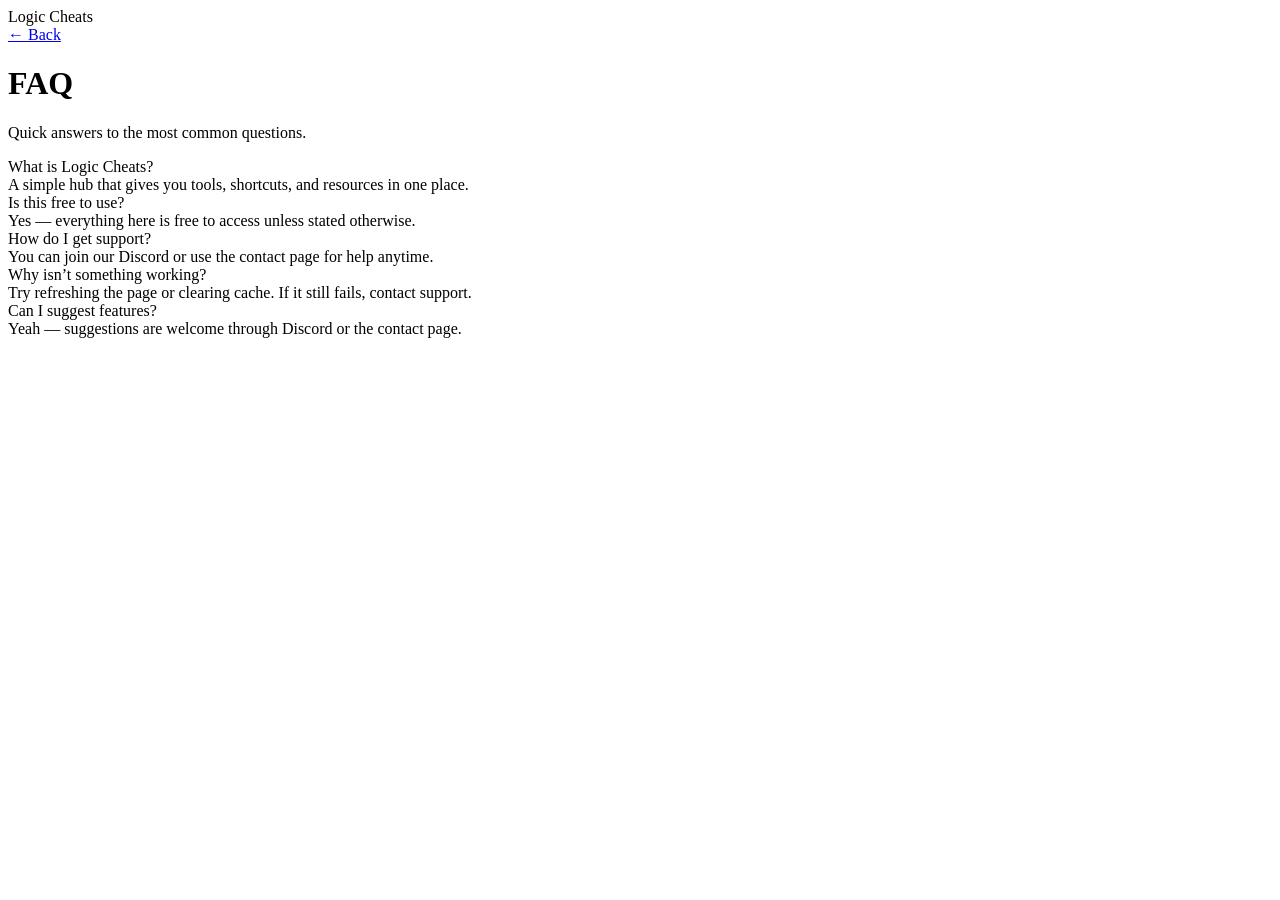
==== faq.html @ 94d3efb5 "Update faq.html" ====
<!DOCTYPE html>
<html lang="en">
<head>
  <meta charset="UTF-8" />
  <meta name="viewport" content="width=device-width, initial-scale=1.0" />
  <title>FAQ | Logic Cheats</title>

  <link rel="preconnect" href="https://fonts.googleapis.com">
  <link rel="preconnect" href="https://fonts.gstatic.com" crossorigin>
  <link href="https://fonts.googleapis.com/css2?family=Inter:wght@400;600;700;800&display=swap" rel="stylesheet">
  <link rel="icon" href="/logo.png" sizes="32x32">
<link rel="icon" href="/logo.png" sizes="16x16">
<link rel="apple-touch-icon" href="/logo.png">

  <link rel="stylesheet" href="./faq.css">
</head>

<body>
  <div class="glow"></div>
  <div class="glow2"></div>

  <div class="header">
    <div class="logo">Logic Cheats</div>
    <a class="back" href="https://logiccheats.xyz">← Back</a>
  </div>

  <div class="page">

    <div class="top">
      <h1 class="title">FAQ</h1>
      <p class="subtitle">Quick answers to the most common questions.</p>
    </div>

    <div class="faq">

      <div class="item">
        <div class="q">What is Logic Cheats?</div>
        <div class="a">A simple hub that gives you tools, shortcuts, and resources in one place.</div>
      </div>

      <div class="item">
        <div class="q">Is this free to use?</div>
        <div class="a">Yes — everything here is free to access unless stated otherwise.</div>
      </div>

      <div class="item">
        <div class="q">How do I get support?</div>
        <div class="a">You can join our Discord or use the contact page for help anytime.</div>
      </div>

      <div class="item">
        <div class="q">Why isn’t something working?</div>
        <div class="a">Try refreshing the page or clearing cache. If it still fails, contact support.</div>
      </div>

      <div class="item">
        <div class="q">Can I suggest features?</div>
        <div class="a">Yeah — suggestions are welcome through Discord or the contact page.</div>
      </div>

    </div>

  </div>

</body>
</html>
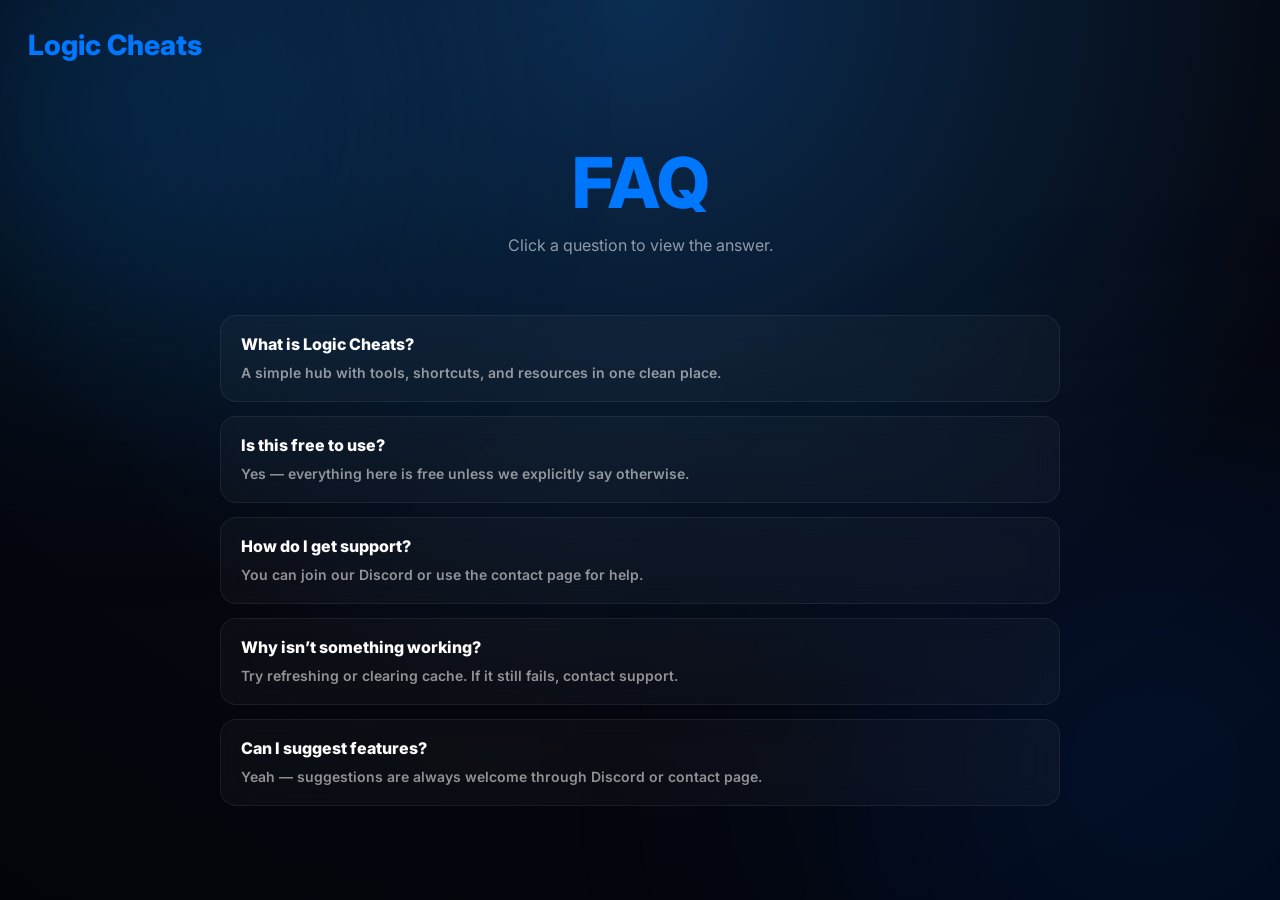
==== commit 83c9f986: "Update faq.html" ====
--- a/faq.html
+++ b/faq.html
@@ -1,4 +1,3 @@
-
 <!DOCTYPE html>
 <html lang="en">
 <head>
@@ -9,9 +8,6 @@
   <link rel="preconnect" href="https://fonts.googleapis.com">
   <link rel="preconnect" href="https://fonts.gstatic.com" crossorigin>
   <link href="https://fonts.googleapis.com/css2?family=Inter:wght@400;600;700;800&display=swap" rel="stylesheet">
-  <link rel="icon" href="/logo.png" sizes="32x32">
-<link rel="icon" href="/logo.png" sizes="16x16">
-<link rel="apple-touch-icon" href="/logo.png">
 
   <link rel="stylesheet" href="./faq.css">
 </head>
@@ -22,46 +18,46 @@
 
   <div class="header">
     <div class="logo">Logic Cheats</div>
-    <a class="back" href="https://logiccheats.xyz">← Back</a>
   </div>
 
   <div class="page">
 
     <div class="top">
       <h1 class="title">FAQ</h1>
-      <p class="subtitle">Quick answers to the most common questions.</p>
+      <p class="subtitle">Click a question to view the answer.</p>
     </div>
 
     <div class="faq">
 
       <div class="item">
         <div class="q">What is Logic Cheats?</div>
-        <div class="a">A simple hub that gives you tools, shortcuts, and resources in one place.</div>
+        <div class="a">A simple hub with tools, shortcuts, and resources in one clean place.</div>
       </div>
 
       <div class="item">
         <div class="q">Is this free to use?</div>
-        <div class="a">Yes — everything here is free to access unless stated otherwise.</div>
+        <div class="a">Yes — everything here is free unless we explicitly say otherwise.</div>
       </div>
 
       <div class="item">
         <div class="q">How do I get support?</div>
-        <div class="a">You can join our Discord or use the contact page for help anytime.</div>
+        <div class="a">You can join our Discord or use the contact page for help.</div>
       </div>
 
       <div class="item">
         <div class="q">Why isn’t something working?</div>
-        <div class="a">Try refreshing the page or clearing cache. If it still fails, contact support.</div>
+        <div class="a">Try refreshing or clearing cache. If it still fails, contact support.</div>
       </div>
 
       <div class="item">
         <div class="q">Can I suggest features?</div>
-        <div class="a">Yeah — suggestions are welcome through Discord or the contact page.</div>
+        <div class="a">Yeah — suggestions are always welcome through Discord or contact page.</div>
       </div>
 
     </div>
 
   </div>
 
+  <script src="./faq.js"></script>
 </body>
 </html>
--- a/faq.css
+++ b/faq.css
@@ -0,0 +1,127 @@
+* {
+  margin: 0;
+  padding: 0;
+  box-sizing: border-box;
+  font-family: "Inter", sans-serif;
+}
+
+body {
+  min-height: 100vh;
+  background: radial-gradient(circle at top, #0b2d52 0%, #05070e 65%, #02040a 100%);
+  overflow-x: hidden;
+}
+
+/* glow */
+.glow {
+  position: fixed;
+  width: 750px;
+  height: 750px;
+  background: radial-gradient(circle, rgba(0, 140, 255, 0.22), transparent 70%);
+  filter: blur(100px);
+  top: -260px;
+  left: -260px;
+  pointer-events: none;
+}
+
+.glow2 {
+  position: fixed;
+  width: 850px;
+  height: 850px;
+  background: radial-gradient(circle, rgba(0, 90, 255, 0.18), transparent 70%);
+  filter: blur(130px);
+  bottom: -300px;
+  right: -300px;
+  pointer-events: none;
+}
+
+/* header */
+.header {
+  position: fixed;
+  top: 28px;
+  left: 28px;
+  z-index: 10;
+}
+
+.logo {
+  font-size: 28px;
+  font-weight: 800;
+  color: #0077ff;
+}
+
+.back {
+  margin-top: 10px;
+  display: inline-block;
+  font-size: 16px;
+  font-weight: 600;
+  color: rgba(255,255,255,0.45);
+  text-decoration: none;
+  transition: 0.2s ease;
+}
+
+.back:hover {
+  color: rgba(255,255,255,0.8);
+  transform: translateX(-4px);
+}
+
+/* page */
+.page {
+  max-width: 900px;
+  margin: 0 auto;
+  padding: 140px 30px 80px 30px;
+}
+
+.top {
+  text-align: center;
+  margin-bottom: 60px;
+}
+
+.title {
+  font-size: 70px;
+  font-weight: 800;
+  color: #0077ff;
+}
+
+.subtitle {
+  margin-top: 10px;
+  font-size: 16px;
+  color: rgba(255,255,255,0.55);
+}
+
+/* faq */
+.faq {
+  display: flex;
+  flex-direction: column;
+  gap: 14px;
+}
+
+.item {
+  padding: 18px 20px;
+  border-radius: 16px;
+
+  background: rgba(255,255,255,0.03);
+  border: 1px solid rgba(255,255,255,0.07);
+
+  backdrop-filter: blur(14px);
+  -webkit-backdrop-filter: blur(14px);
+
+  transition: 0.25s ease;
+}
+
+.item:hover {
+  border: 1px solid rgba(0,119,255,0.35);
+  transform: translateY(-3px);
+}
+
+.q {
+  font-size: 16px;
+  font-weight: 800;
+  color: white;
+  margin-bottom: 8px;
+}
+
+.a {
+  font-size: 14px;
+  font-weight: 600;
+  color: rgba(255,255,255,0.55);
+  line-height: 1.5;
+}
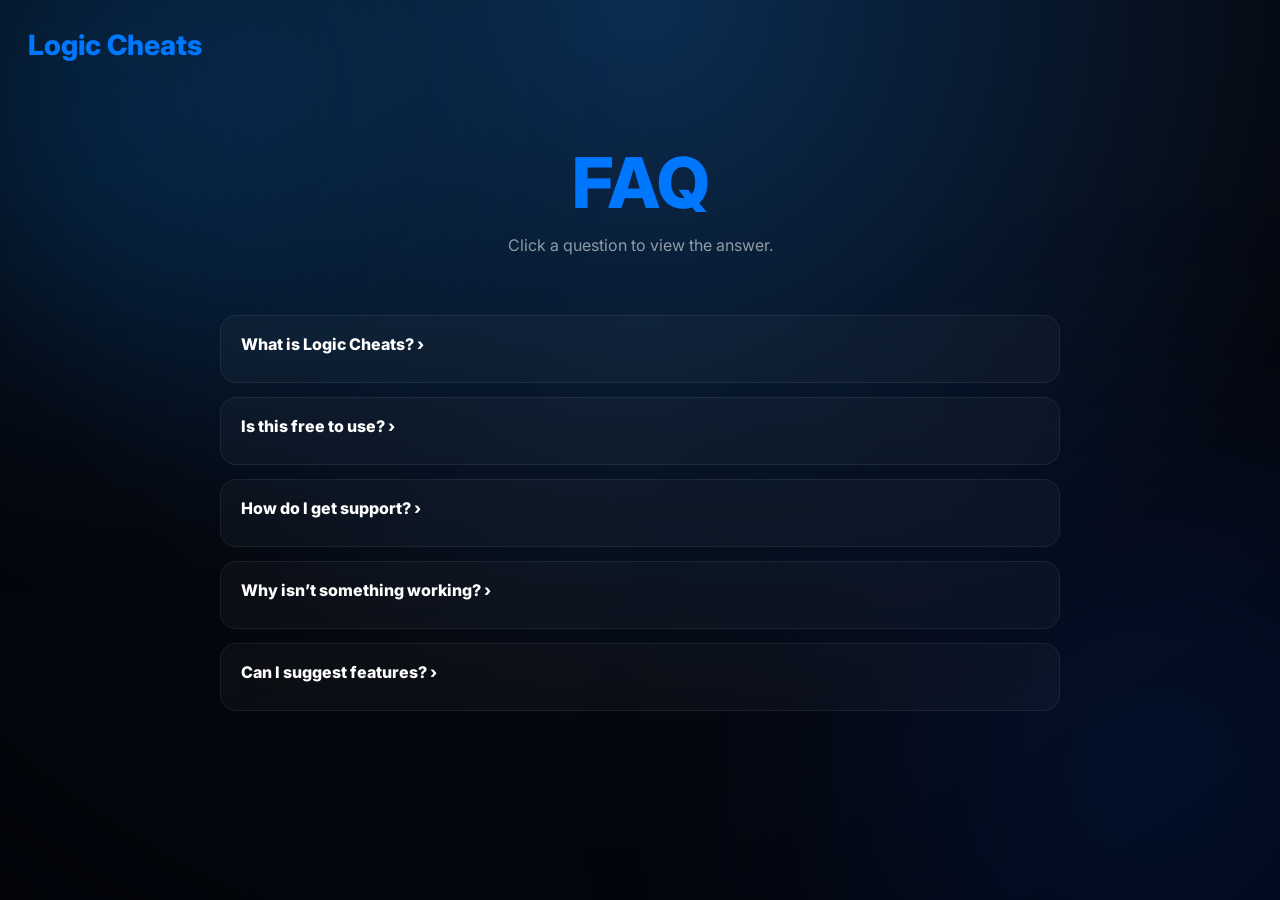
==== commit f876cef1: "Update faq.html" ====
--- a/faq.html
+++ b/faq.html
@@ -30,28 +30,43 @@
     <div class="faq">
 
       <div class="item">
-        <div class="q">What is Logic Cheats?</div>
+        <div class="q">
+          What is Logic Cheats?
+          <span class="arrow">›</span>
+        </div>
         <div class="a">A simple hub with tools, shortcuts, and resources in one clean place.</div>
       </div>
 
       <div class="item">
-        <div class="q">Is this free to use?</div>
+        <div class="q">
+          Is this free to use?
+          <span class="arrow">›</span>
+        </div>
         <div class="a">Yes — everything here is free unless we explicitly say otherwise.</div>
       </div>
 
       <div class="item">
-        <div class="q">How do I get support?</div>
-        <div class="a">You can join our Discord or use the contact page for help.</div>
+        <div class="q">
+          How do I get support?
+          <span class="arrow">›</span>
+        </div>
+        <div class="a">Use Discord or the contact page for help anytime.</div>
       </div>
 
       <div class="item">
-        <div class="q">Why isn’t something working?</div>
-        <div class="a">Try refreshing or clearing cache. If it still fails, contact support.</div>
+        <div class="q">
+          Why isn’t something working?
+          <span class="arrow">›</span>
+        </div>
+        <div class="a">Refresh or clear cache. If it still breaks, contact support.</div>
       </div>
 
       <div class="item">
-        <div class="q">Can I suggest features?</div>
-        <div class="a">Yeah — suggestions are always welcome through Discord or contact page.</div>
+        <div class="q">
+          Can I suggest features?
+          <span class="arrow">›</span>
+        </div>
+        <div class="a">Yeah — we always accept suggestions through Discord.</div>
       </div>
 
     </div>
--- a/faq.css
+++ b/faq.css
@@ -48,21 +48,6 @@
   color: #0077ff;
 }
 
-.back {
-  margin-top: 10px;
-  display: inline-block;
-  font-size: 16px;
-  font-weight: 600;
-  color: rgba(255,255,255,0.45);
-  text-decoration: none;
-  transition: 0.2s ease;
-}
-
-.back:hover {
-  color: rgba(255,255,255,0.8);
-  transform: translateX(-4px);
-}
-
 /* page */
 .page {
   max-width: 900px;
@@ -87,7 +72,7 @@
   color: rgba(255,255,255,0.55);
 }
 
-/* faq */
+/* FAQ */
 .faq {
   display: flex;
   flex-direction: column;
@@ -104,6 +89,8 @@
   backdrop-filter: blur(14px);
   -webkit-backdrop-filter: blur(14px);
 
+  cursor: pointer;
+
   transition: 0.25s ease;
 }
 
@@ -116,12 +103,24 @@
   font-size: 16px;
   font-weight: 800;
   color: white;
-  margin-bottom: 8px;
 }
 
 .a {
+  margin-top: 10px;
   font-size: 14px;
   font-weight: 600;
   color: rgba(255,255,255,0.55);
   line-height: 1.5;
+
+  max-height: 0;
+  overflow: hidden;
+  opacity: 0;
+
+  transition: 0.3s ease;
 }
+
+/* active open state */
+.item.active .a {
+  max-height: 200px;
+  opacity: 1;
+}
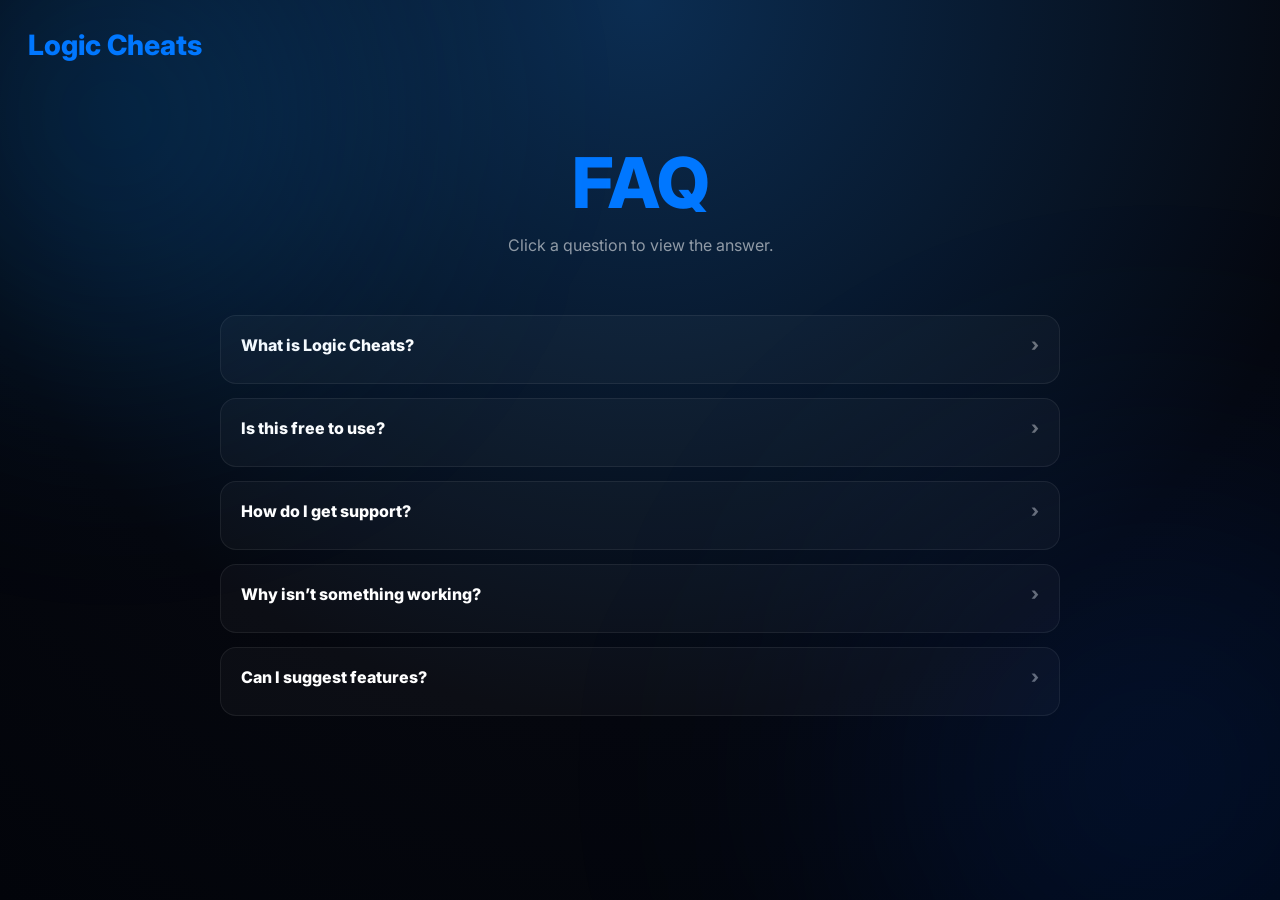
==== commit 18af0d33: "Update faq.html" ====
--- a/faq.html
+++ b/faq.html
@@ -31,7 +31,7 @@
 
       <div class="item">
         <div class="q">
-          What is Logic Cheats?
+          <span class="q-text">What is Logic Cheats?</span>
           <span class="arrow">›</span>
         </div>
         <div class="a">A simple hub with tools, shortcuts, and resources in one clean place.</div>
@@ -39,7 +39,7 @@
 
       <div class="item">
         <div class="q">
-          Is this free to use?
+          <span class="q-text">Is this free to use?</span>
           <span class="arrow">›</span>
         </div>
         <div class="a">Yes — everything here is free unless we explicitly say otherwise.</div>
@@ -47,7 +47,7 @@
 
       <div class="item">
         <div class="q">
-          How do I get support?
+          <span class="q-text">How do I get support?</span>
           <span class="arrow">›</span>
         </div>
         <div class="a">Use Discord or the contact page for help anytime.</div>
@@ -55,7 +55,7 @@
 
       <div class="item">
         <div class="q">
-          Why isn’t something working?
+          <span class="q-text">Why isn’t something working?</span>
           <span class="arrow">›</span>
         </div>
         <div class="a">Refresh or clear cache. If it still breaks, contact support.</div>
@@ -63,7 +63,7 @@
 
       <div class="item">
         <div class="q">
-          Can I suggest features?
+          <span class="q-text">Can I suggest features?</span>
           <span class="arrow">›</span>
         </div>
         <div class="a">Yeah — we always accept suggestions through Discord.</div>
--- a/faq.css
+++ b/faq.css
@@ -39,7 +39,6 @@
   position: fixed;
   top: 28px;
   left: 28px;
-  z-index: 10;
 }
 
 .logo {
@@ -72,7 +71,7 @@
   color: rgba(255,255,255,0.55);
 }
 
-/* FAQ */
+/* faq */
 .faq {
   display: flex;
   flex-direction: column;
@@ -86,11 +85,7 @@
   background: rgba(255,255,255,0.03);
   border: 1px solid rgba(255,255,255,0.07);
 
-  backdrop-filter: blur(14px);
-  -webkit-backdrop-filter: blur(14px);
-
   cursor: pointer;
-
   transition: 0.25s ease;
 }
 
@@ -99,12 +94,25 @@
   transform: translateY(-3px);
 }
 
+/* question row */
 .q {
+  display: flex;
+  justify-content: space-between;
+  align-items: center;
+
   font-size: 16px;
   font-weight: 800;
   color: white;
 }
 
+/* arrow */
+.arrow {
+  color: rgba(255,255,255,0.4);
+  font-size: 18px;
+  transition: 0.25s ease;
+}
+
+/* answer */
 .a {
   margin-top: 10px;
   font-size: 14px;
@@ -119,8 +127,14 @@
   transition: 0.3s ease;
 }
 
-/* active open state */
+/* active state */
 .item.active .a {
   max-height: 200px;
   opacity: 1;
 }
+
+/* arrow rotates */
+.item.active .arrow {
+  transform: rotate(90deg);
+  color: #0077ff;
+}
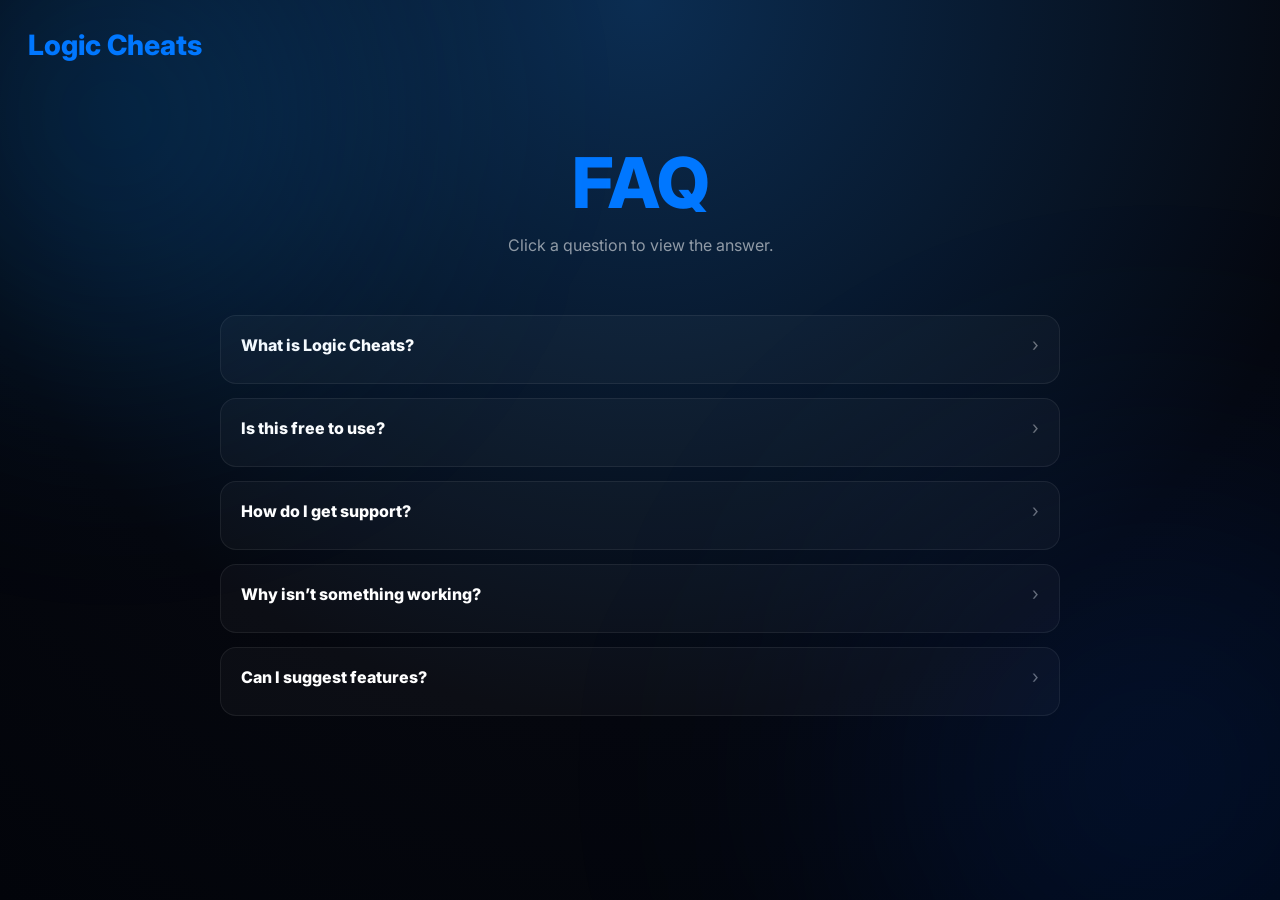
==== commit 35630b85: "Update faq.html" ====
--- a/faq.html
+++ b/faq.html
@@ -34,7 +34,7 @@
           <span class="q-text">What is Logic Cheats?</span>
           <span class="arrow">›</span>
         </div>
-        <div class="a">A simple hub with tools, shortcuts, and resources in one clean place.</div>
+        <div class="a">A simple hub with tools, shortcuts, and resources in one place.</div>
       </div>
 
       <div class="item">
@@ -42,7 +42,7 @@
           <span class="q-text">Is this free to use?</span>
           <span class="arrow">›</span>
         </div>
-        <div class="a">Yes — everything here is free unless we explicitly say otherwise.</div>
+        <div class="a">Yes — everything here is free unless stated otherwise.</div>
       </div>
 
       <div class="item">
@@ -66,7 +66,7 @@
           <span class="q-text">Can I suggest features?</span>
           <span class="arrow">›</span>
         </div>
-        <div class="a">Yeah — we always accept suggestions through Discord.</div>
+        <div class="a">Yeah — suggestions are always welcome.</div>
       </div>
 
     </div>
--- a/faq.css
+++ b/faq.css
@@ -20,7 +20,6 @@
   filter: blur(100px);
   top: -260px;
   left: -260px;
-  pointer-events: none;
 }
 
 .glow2 {
@@ -31,7 +30,6 @@
   filter: blur(130px);
   bottom: -300px;
   right: -300px;
-  pointer-events: none;
 }
 
 /* header */
@@ -81,10 +79,8 @@
 .item {
   padding: 18px 20px;
   border-radius: 16px;
-
   background: rgba(255,255,255,0.03);
   border: 1px solid rgba(255,255,255,0.07);
-
   cursor: pointer;
   transition: 0.25s ease;
 }
@@ -99,14 +95,19 @@
   display: flex;
   justify-content: space-between;
   align-items: center;
+}
 
+/* question text */
+.q-text {
   font-size: 16px;
   font-weight: 800;
   color: white;
+  transition: 0.25s ease;
 }
 
-/* arrow */
+/* arrow FIXED spacing */
 .arrow {
+  margin-left: 18px;
   color: rgba(255,255,255,0.4);
   font-size: 18px;
   transition: 0.25s ease;
@@ -123,11 +124,10 @@
   max-height: 0;
   overflow: hidden;
   opacity: 0;
-
   transition: 0.3s ease;
 }
 
-/* active state */
+/* ACTIVE STATE */
 .item.active .a {
   max-height: 200px;
   opacity: 1;
@@ -138,3 +138,8 @@
   transform: rotate(90deg);
   color: #0077ff;
 }
+
+/* 🔥 question turns blue when active */
+.item.active .q-text {
+  color: #0077ff;
+}
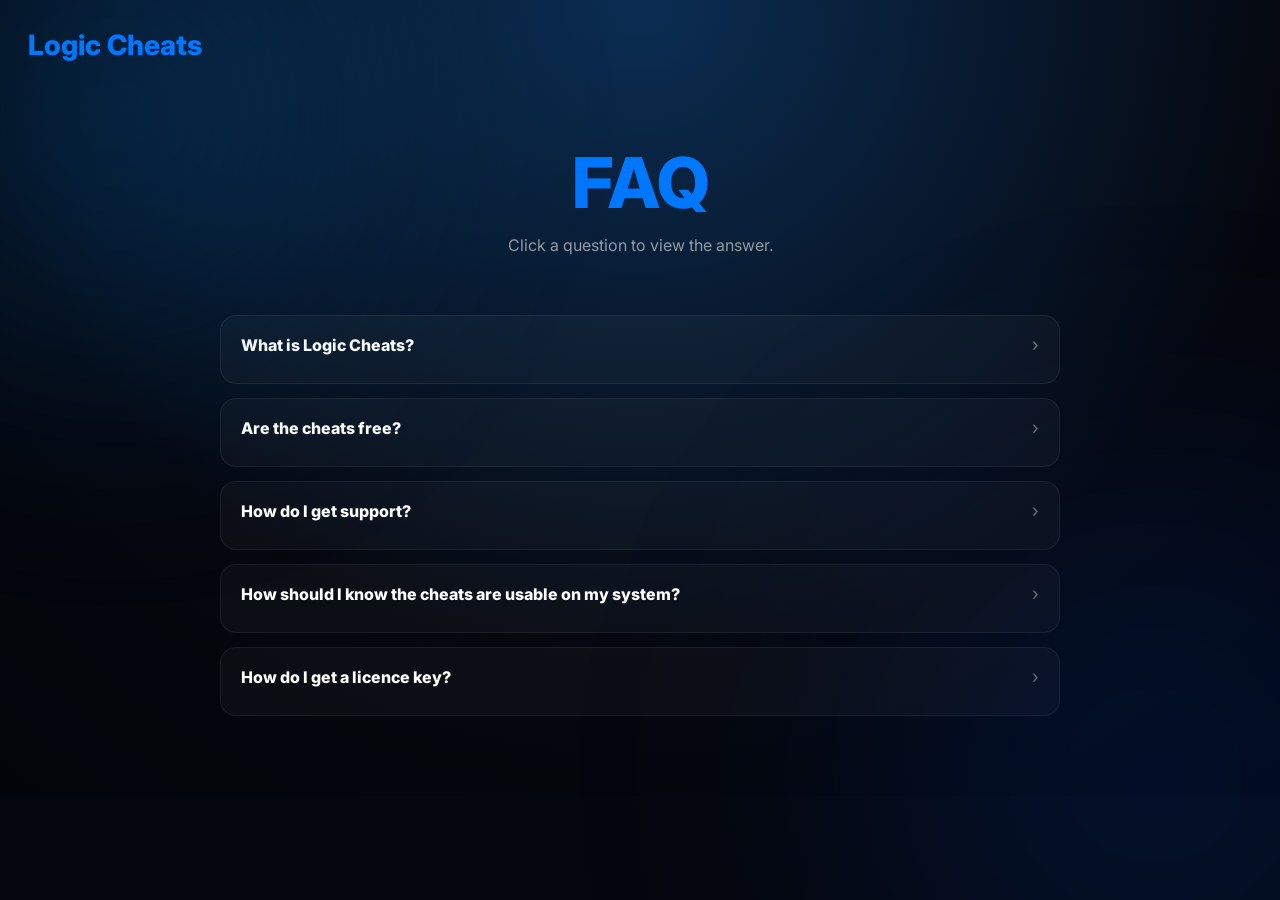
==== commit 5a555635: "updated desc and questions" ====
--- a/faq.html
+++ b/faq.html
@@ -34,15 +34,15 @@
           <span class="q-text">What is Logic Cheats?</span>
           <span class="arrow">›</span>
         </div>
-        <div class="a">A simple hub with tools, shortcuts, and resources in one place.</div>
+        <div class="a">Logic Cheats is the best place to buy cheats, accounts, and macros. We offer alot of popular and trusted cheat providers, so you dont have to risk getting banned easily or get a virus on your computer.</div>
       </div>
 
       <div class="item">
         <div class="q">
-          <span class="q-text">Is this free to use?</span>
+          <span class="q-text">Are the cheats free?</span>
           <span class="arrow">›</span>
         </div>
-        <div class="a">Yes — everything here is free unless stated otherwise.</div>
+        <div class="a">No, all cheats on this site are subscription based and cost money daily to use.</div>
       </div>
 
       <div class="item">
@@ -50,23 +50,23 @@
           <span class="q-text">How do I get support?</span>
           <span class="arrow">›</span>
         </div>
-        <div class="a">Use Discord or the contact page for help anytime.</div>
+        <div class="a">Use the Discord server or get direct contact at logiccheats.xyz/contact for help anytime.</div>
       </div>
 
       <div class="item">
         <div class="q">
-          <span class="q-text">Why isn’t something working?</span>
+          <span class="q-text">How should I know the cheats are usable on my system?</span>
           <span class="arrow">›</span>
         </div>
-        <div class="a">Refresh or clear cache. If it still breaks, contact support.</div>
+        <div class="a">Each product page comes with the recommended system reqiurements. We strongly recommend you check you system fits the requirements before buying.</div>
       </div>
 
       <div class="item">
         <div class="q">
-          <span class="q-text">Can I suggest features?</span>
+          <span class="q-text">How do I get a licence key?</span>
           <span class="arrow">›</span>
         </div>
-        <div class="a">Yeah — suggestions are always welcome.</div>
+        <div class="a">Simply go to your desired product, add it to your cart, proceed to checkout, then after a succsesfull payment, you will recieve a licence key to redeem.</div>
       </div>
 
     </div>
--- a/faq.css
+++ b/faq.css
@@ -5,8 +5,14 @@
   font-family: "Inter", sans-serif;
 }
 
+/* 🔥 HARD FIX: prevents weird blank/unstyled refresh */
+html, body {
+  width: 100%;
+  min-height: 100%;
+  background: #05070e;
+}
+
 body {
-  min-height: 100vh;
   background: radial-gradient(circle at top, #0b2d52 0%, #05070e 65%, #02040a 100%);
   overflow-x: hidden;
 }
@@ -79,8 +85,10 @@
 .item {
   padding: 18px 20px;
   border-radius: 16px;
+
   background: rgba(255,255,255,0.03);
   border: 1px solid rgba(255,255,255,0.07);
+
   cursor: pointer;
   transition: 0.25s ease;
 }
@@ -97,7 +105,7 @@
   align-items: center;
 }
 
-/* question text */
+/* QUESTION DEFAULT */
 .q-text {
   font-size: 16px;
   font-weight: 800;
@@ -105,11 +113,16 @@
   transition: 0.25s ease;
 }
 
-/* arrow FIXED spacing */
+/* 🔥 ONLY HOVER makes it blue */
+.item:hover .q-text {
+  color: #0077ff;
+}
+
+/* arrow */
 .arrow {
   margin-left: 18px;
+  font-size: 18px;
   color: rgba(255,255,255,0.4);
-  font-size: 18px;
   transition: 0.25s ease;
 }
 
@@ -127,19 +140,13 @@
   transition: 0.3s ease;
 }
 
-/* ACTIVE STATE */
+/* open state */
 .item.active .a {
   max-height: 200px;
   opacity: 1;
 }
 
-/* arrow rotates */
 .item.active .arrow {
   transform: rotate(90deg);
   color: #0077ff;
 }
-
-/* 🔥 question turns blue when active */
-.item.active .q-text {
-  color: #0077ff;
-}
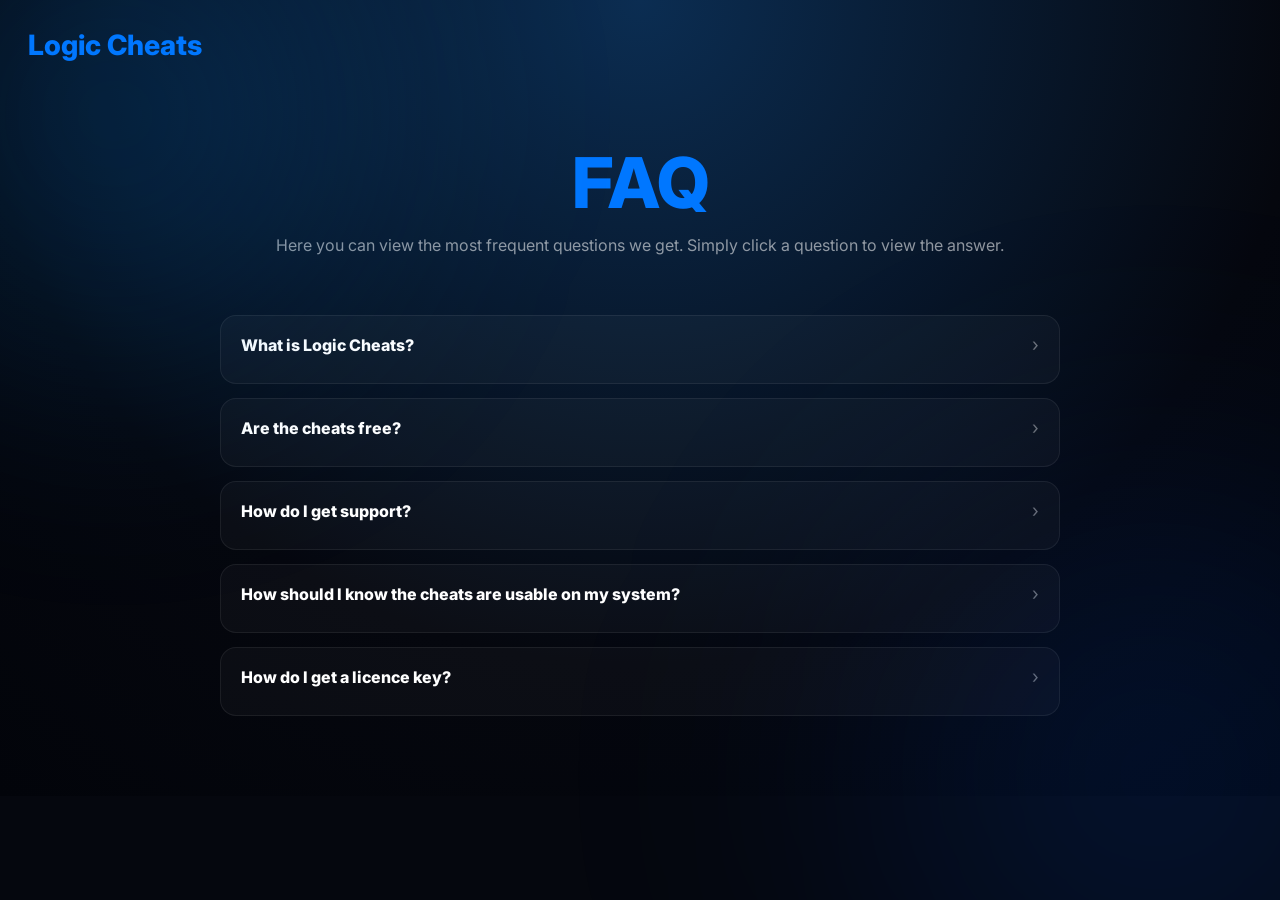
==== commit 7a9139a3: "update on faq desc and system req answer" ====
--- a/faq.html
+++ b/faq.html
@@ -24,7 +24,7 @@
 
     <div class="top">
       <h1 class="title">FAQ</h1>
-      <p class="subtitle">Click a question to view the answer.</p>
+      <p class="subtitle">Here you can view the most frequent questions we get. Simply click a question to view the answer.</p>
     </div>
 
     <div class="faq">
@@ -58,7 +58,7 @@
           <span class="q-text">How should I know the cheats are usable on my system?</span>
           <span class="arrow">›</span>
         </div>
-        <div class="a">Each product page comes with the recommended system reqiurements. We strongly recommend you check you system fits the requirements before buying.</div>
+        <div class="a">Each product page comes with the recommended system reqiurements. We strongly recommend you check your system fits the requirements before buying.</div>
       </div>
 
       <div class="item">
